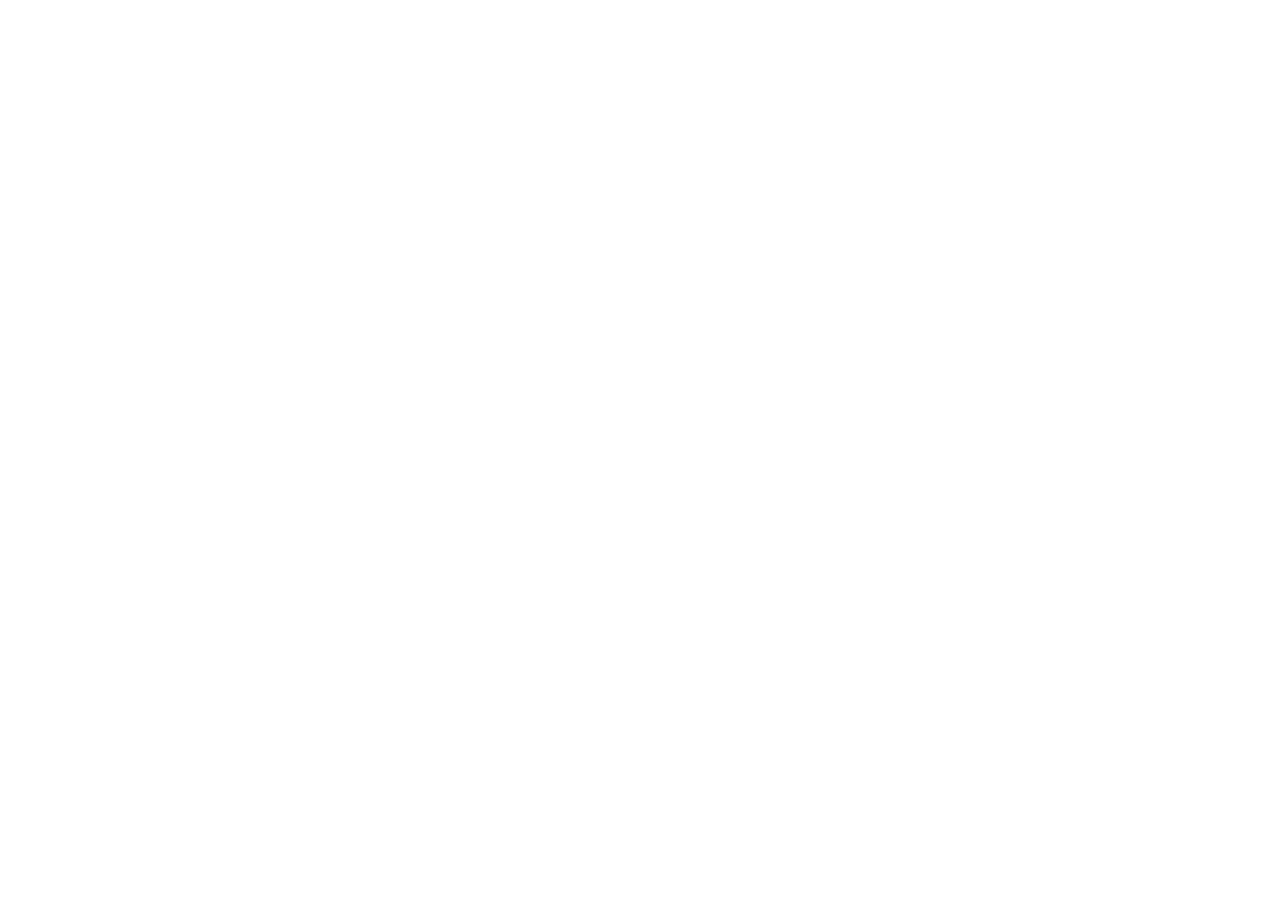
==== index.html @ 96bd0f09 "Merge branch 'main' of github.com:scropico2/trail-guide" ====
<!DOCTYPE html>
<html lang="en">

<head>
    <meta charset="UTF-8">
    <meta name="viewport" content="width=device-width, initial-scale=1.0">
    <title>Trail Guide</title>
    <link rel="stylesheet" href="styles.css">
</head>

<body>

</body>

</html>
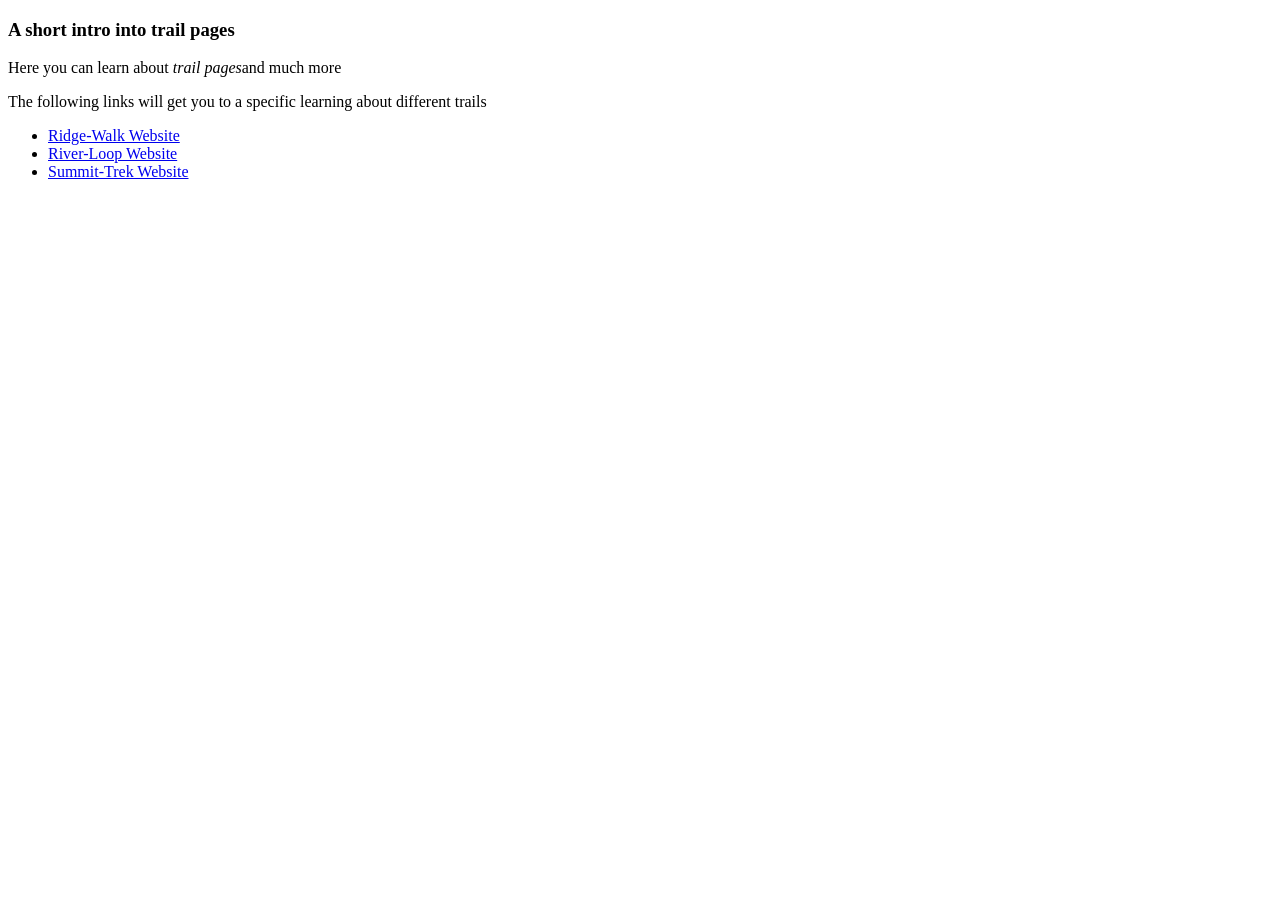
==== commit 70395f9c: "Added trail pages and updated index/styles" ====
--- a/index.html
+++ b/index.html
@@ -9,6 +9,14 @@
 </head>
 
 <body>
+    <h3>A short intro into trail pages</h3>
+    <p>Here you can learn about <em>trail pages</em>and much more</p>
+    <p>The following links will get you to a specific learning about different trails</p>
+    <ul>
+        <li><a href="trails/ridge-walk.html">Ridge-Walk Website</a> </li>
+        <li><a href="trails/river-loop.html">River-Loop Website</a> </li>
+        <li><a href="trails/summit-trek.html">Summit-Trek Website</a> </li>
+    </ul>
 
 </body>
 
--- a/styles.css
+++ b/styles.css
@@ -0,0 +1,16 @@
+.difficulty.easy {
+    color: green;
+}
+
+.difficulty.moderate {
+    color: orange;
+}
+
+.difficulty.hard {
+    color: red;
+}
+
+.trail {
+    padding: 20px;
+    border: solid 2px black;
+}
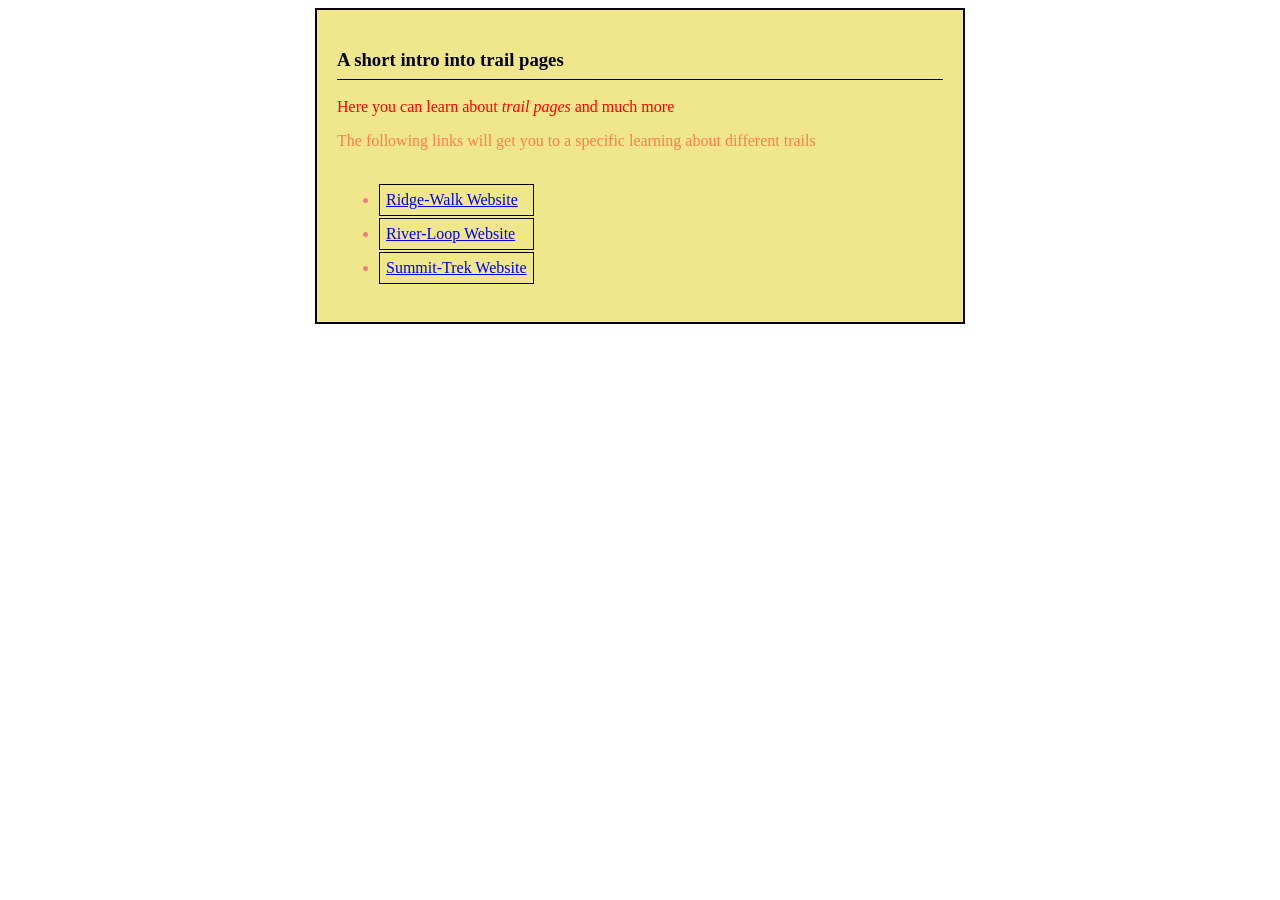
==== commit 4a7db3e8: "Completed whole exercise, while adding last touches in block/inline" ====
--- a/index.html
+++ b/index.html
@@ -9,14 +9,17 @@
 </head>
 
 <body>
-    <h3>A short intro into trail pages</h3>
-    <p>Here you can learn about <em>trail pages</em>and much more</p>
-    <p>The following links will get you to a specific learning about different trails</p>
-    <ul>
-        <li><a href="trails/ridge-walk.html">Ridge-Walk Website</a> </li>
-        <li><a href="trails/river-loop.html">River-Loop Website</a> </li>
-        <li><a href="trails/summit-trek.html">Summit-Trek Website</a> </li>
-    </ul>
+    <div class="trail">
+        <h3>A short intro into trail pages</h3>
+        <p class="tip"> Here you can learn about <em>trail pages</em> and much more</p>
+        <p class="tip" id="important"> The following links will get you to a specific learning about different trails
+        </p>
+        <ul class="nav">
+            <li><a href="trails/ridge-walk.html">Ridge-Walk Website</a> </li>
+            <li><a href="trails/river-loop.html">River-Loop Website</a> </li>
+            <li><a href="trails/summit-trek.html">Summit-Trek Website</a> </li>
+        </ul>
+    </div>
 
 </body>
 
--- a/styles.css
+++ b/styles.css
@@ -1,16 +1,96 @@
-.difficulty.easy {
+* {
+    box-sizing: border-box;
+}
+
+.difficulity {
+    background-color: gold;
+    margin: 15px;
+    display: inline-block;
+    padding: 12px;
+}
+
+/*with only margin this doesnt have display:inline-block, while adding it, it changes the whole perspective*/
+
+.difficulity.easy {
     color: green;
 }
 
-.difficulty.moderate {
+.difficulity.moderate {
     color: orange;
 }
 
-.difficulty.hard {
+.difficulity.hard {
     color: red;
 }
 
 .trail {
     padding: 20px;
     border: solid 2px black;
+    max-width: 650px;
+    margin: 0 auto;
+    background-color: khaki;
+}
+
+h3 {
+    border-bottom: solid 1px black;
+    padding-bottom: 8px;
+}
+
+
+li {
+    border-bottom: solid 2px green;
+    color: lightcoral;
+    border: 1px solid black;
+    padding: 6px;
+    margin: 2px;
+
+}
+
+.nav {
+    display: inline-block;
+    margin-right: 20px;
+
+}
+
+li.essential {
+    color: black;
+}
+
+/* this one gives a specific line color black as it has it's own class */
+
+
+img {
+    max-width: 100%;
+    height: auto;
+}
+
+body {
+    font-family: Cambria, Cochin, Georgia, Times, 'Times New Roman', serif;
+    color: black;
+}
+
+p.tip {
+    color: red;
+}
+
+p#important {
+    color: coral;
+}
+
+.button {
+    display: inline-block;
+    padding: 4px;
+    background-color: mediumvioletred;
+    border: solid 2px;
+    color: black;
+    text-decoration: none;
+}
+
+.button:hover {
+    background-color: darkviolet;
+}
+
+.quanity {
+    color: aqua;
+    background-color: black;
 }
